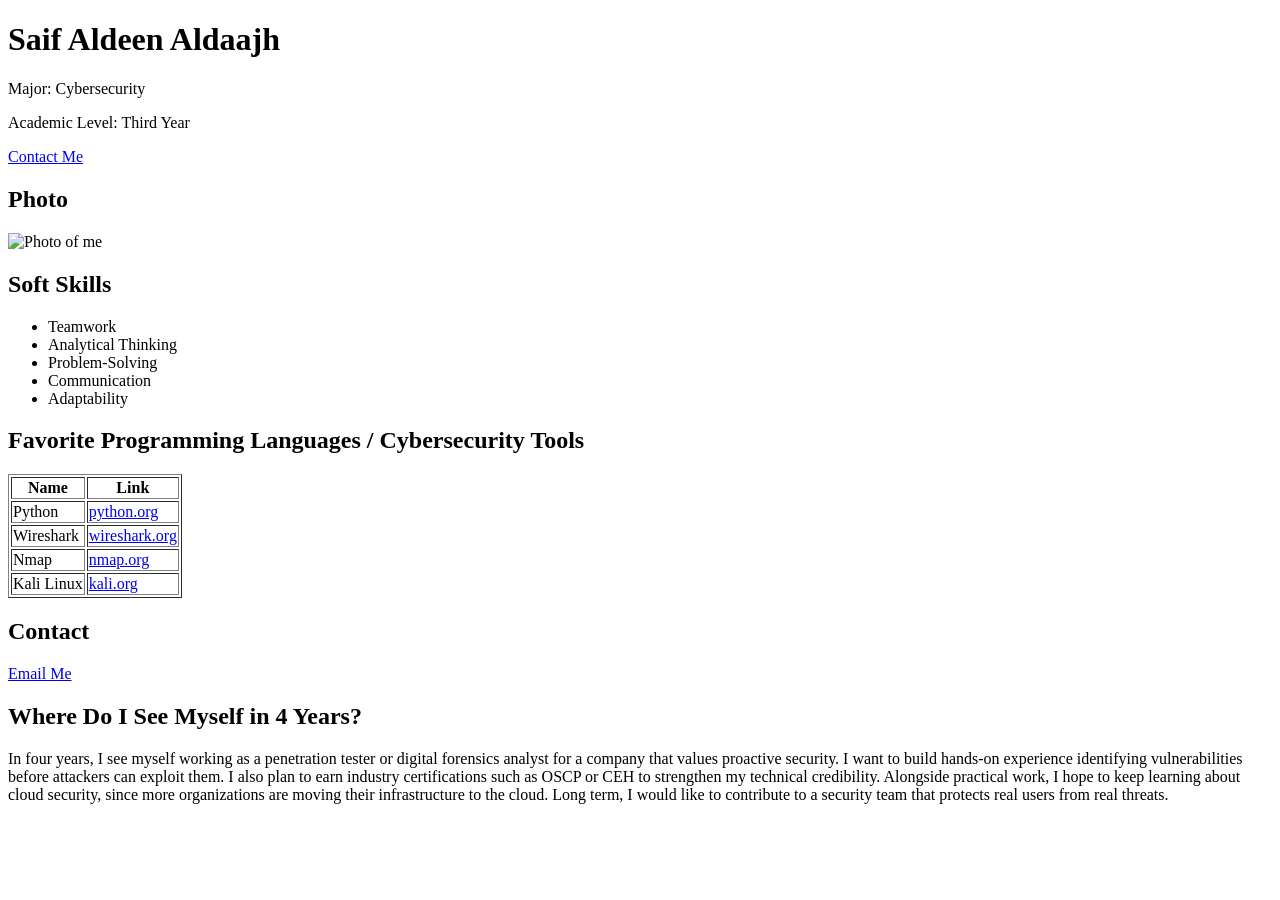
==== index.html @ 7d85ac97 "Add files via upload" ====
<!DOCTYPE html>
<html lang="en">
<head>
<meta charset="UTF-8">
<title>174119 - Saif Aldeen Aldaajh</title>
</head>
<body>

<h1>Saif Aldeen Aldaajh</h1>
<p>Major: Cybersecurity</p>
<p>Academic Level: Third Year</p>

<nav>
    <a href="contact.html">Contact Me</a>
</nav>

<h2>Photo</h2>
<img src="Me.jpg" alt="Photo of me" width="350" height="674">

<h2>Soft Skills</h2>
<ul>
    <li>Teamwork</li>
    <li>Analytical Thinking</li>
    <li>Problem-Solving</li>
    <li>Communication</li>
    <li>Adaptability</li>
</ul>

<h2>Favorite Programming Languages / Cybersecurity Tools</h2>
<table border="1">
    <tr>
        <th>Name</th>
        <th>Link</th>
    </tr>
    <tr>
        <td>Python</td>
        <td><a href="https://www.python.org/" target="_blank">python.org</a></td>
    </tr>
    <tr>
        <td>Wireshark</td>
        <td><a href="https://www.wireshark.org/" target="_blank">wireshark.org</a></td>
    </tr>
    <tr>
        <td>Nmap</td>
        <td><a href="https://nmap.org/" target="_blank">nmap.org</a></td>
    </tr>
    <tr>
        <td>Kali Linux</td>
        <td><a href="https://www.kali.org/" target="_blank">kali.org</a></td>
    </tr>
</table>

<h2>Contact</h2>
<p><a href="mailto:sahamdanalobeeraldaajh23@cit.just.edu.jo">Email Me</a></p>

<h2>Where Do I See Myself in 4 Years?</h2>
<p>
In four years, I see myself working as a penetration tester or digital forensics analyst for a company that values proactive security. I want to build hands-on experience identifying vulnerabilities before attackers can exploit them. I also plan to earn industry certifications such as OSCP or CEH to strengthen my technical credibility. Alongside practical work, I hope to keep learning about cloud security, since more organizations are moving their infrastructure to the cloud. Long term, I would like to contribute to a security team that protects real users from real threats.
</p>

</body>
</html>
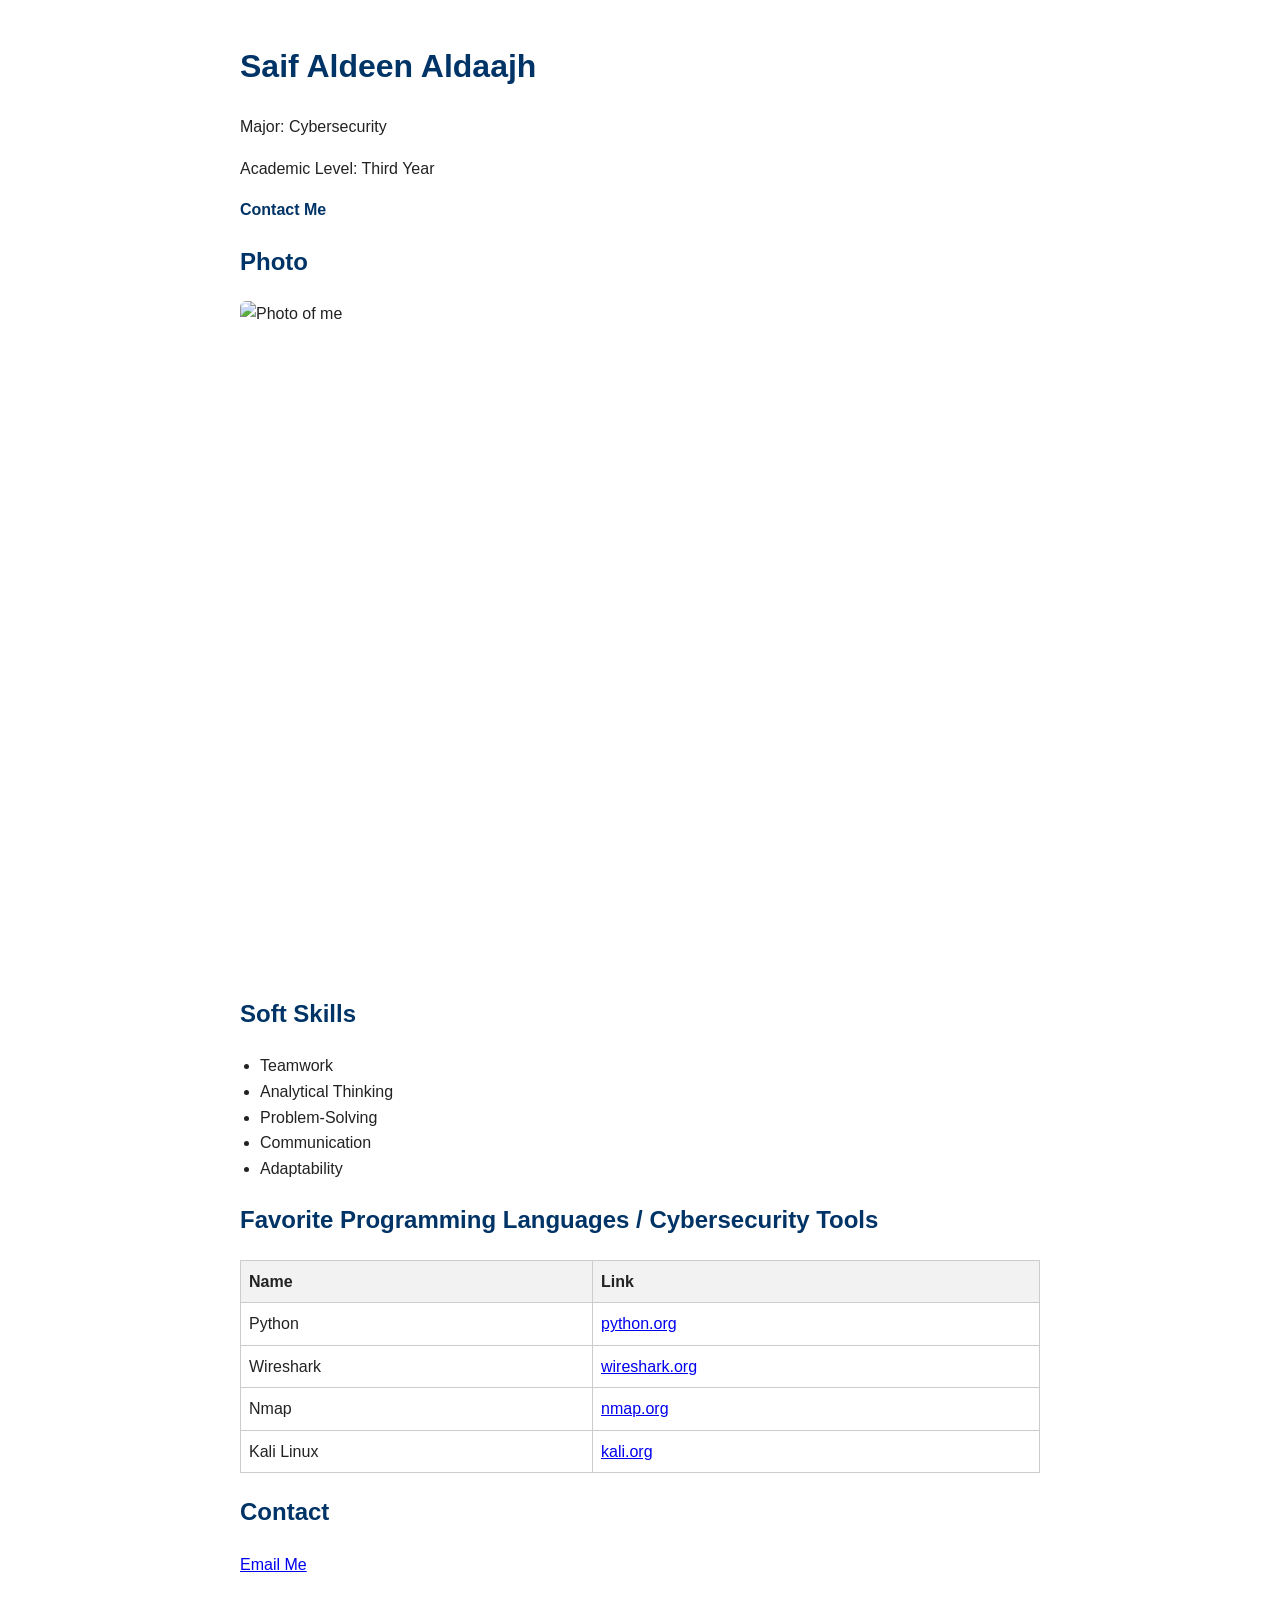
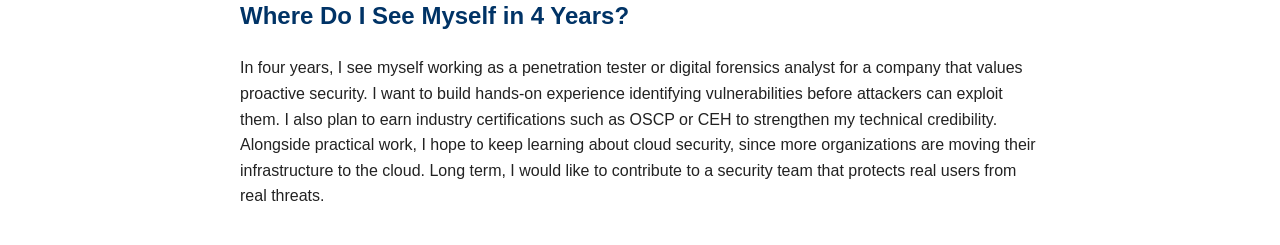
==== commit 0b93022a: "Update index.html" ====
--- a/index.html
+++ b/index.html
@@ -2,6 +2,7 @@
 <html lang="en">
 <head>
 <meta charset="UTF-8">
+<link rel="stylesheet" href="style.css">
 <title>174119 - Saif Aldeen Aldaajh</title>
 </head>
 <body>
--- a/style.css
+++ b/style.css
@@ -0,0 +1,79 @@
+body {
+    font-family: Arial, sans-serif;
+    max-width: 800px;
+    margin: 0 auto;
+    padding: 20px;
+    line-height: 1.6;
+    color: #222;
+}
+
+h1, h2 {
+    color: #003366;
+}
+
+nav {
+    margin-bottom: 20px;
+}
+
+nav a {
+    text-decoration: none;
+    color: #003366;
+    font-weight: bold;
+}
+
+nav a:hover {
+    text-decoration: underline;
+}
+
+img {
+    border-radius: 6px;
+    display: block;
+    margin: 10px 0;
+}
+
+table {
+    border-collapse: collapse;
+    width: 100%;
+    margin: 10px 0;
+}
+
+th, td {
+    border: 1px solid #ccc;
+    padding: 8px;
+    text-align: left;
+}
+
+th {
+    background-color: #f2f2f2;
+}
+
+ul {
+    padding-left: 20px;
+}
+
+form label {
+    font-weight: bold;
+}
+
+input[type="text"], textarea {
+    width: 100%;
+    max-width: 400px;
+    padding: 6px;
+    margin: 5px 0 15px 0;
+    border: 1px solid #ccc;
+    border-radius: 4px;
+    box-sizing: border-box;
+}
+
+input[type="submit"] {
+    background-color: #003366;
+    color: white;
+    padding: 8px 20px;
+    border: none;
+    border-radius: 4px;
+    cursor: pointer;
+}
+
+input[type="submit"]:hover {
+    background-color: #00509e;
+}
